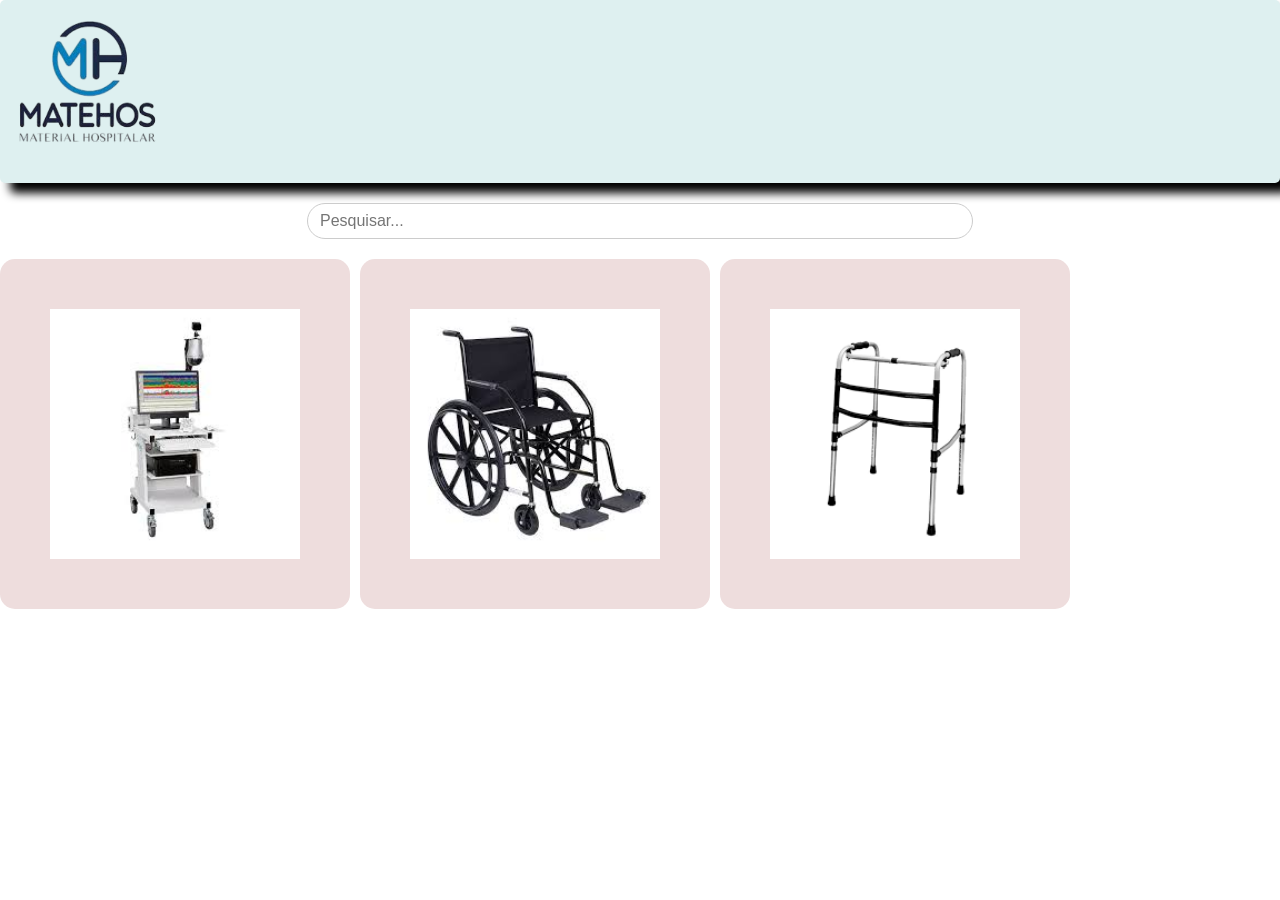
==== index.html @ f67ed815 "oi" ====
<!DOCTYPE html>
<html lang="en">

<head>
    <meta charset="UTF-8">
    <meta name="viewport" content="width=device-width, initial-scale=1.0">
    <title></title>
    <style>
        * {
            margin: 0;
            padding: 0;
        }

        h1 {
            background-color: rgb(222, 240, 240);
            border-radius: 5px;
            box-shadow: 10px 10px 10px black;
            display: block;
            width: 100%;
        }

        input {
            display: block;
            width: 50%;
            padding: 8px 12px;
            margin: 20px auto;
            border: 1px solid #ccc;
            border-radius: 20px;
            font-size: 16px;
            outline: none;
        }

        input:focus {
            border-color: rgb(100, 180, 180);
        }

        .container {
            display: flex;
            gap: 10px;
        }

        .Card {
            display: flex;
            justify-content: center;
            align-items: center;
            background-color: #eedddd;
            padding: 50px;
            border-radius: 15px;
        }
    </style>
</head>

<body>
    <h1><img src="img/download.png" alt="#" width="175px"></h1>
    <input type="text" placeholder="Pesquisar...">

    <div class="container">
        <div class="Card">
            <img src="img/download.jpg" width="250px" alt="">
        </div>
        <div class="Card">
            <img src="img/C.jpg" width="250px" alt="">
        </div>
        <div class="Card">
            <img src="img/a.png" width="250px" alt="">
        </div>
    </div>
</body>

</html>
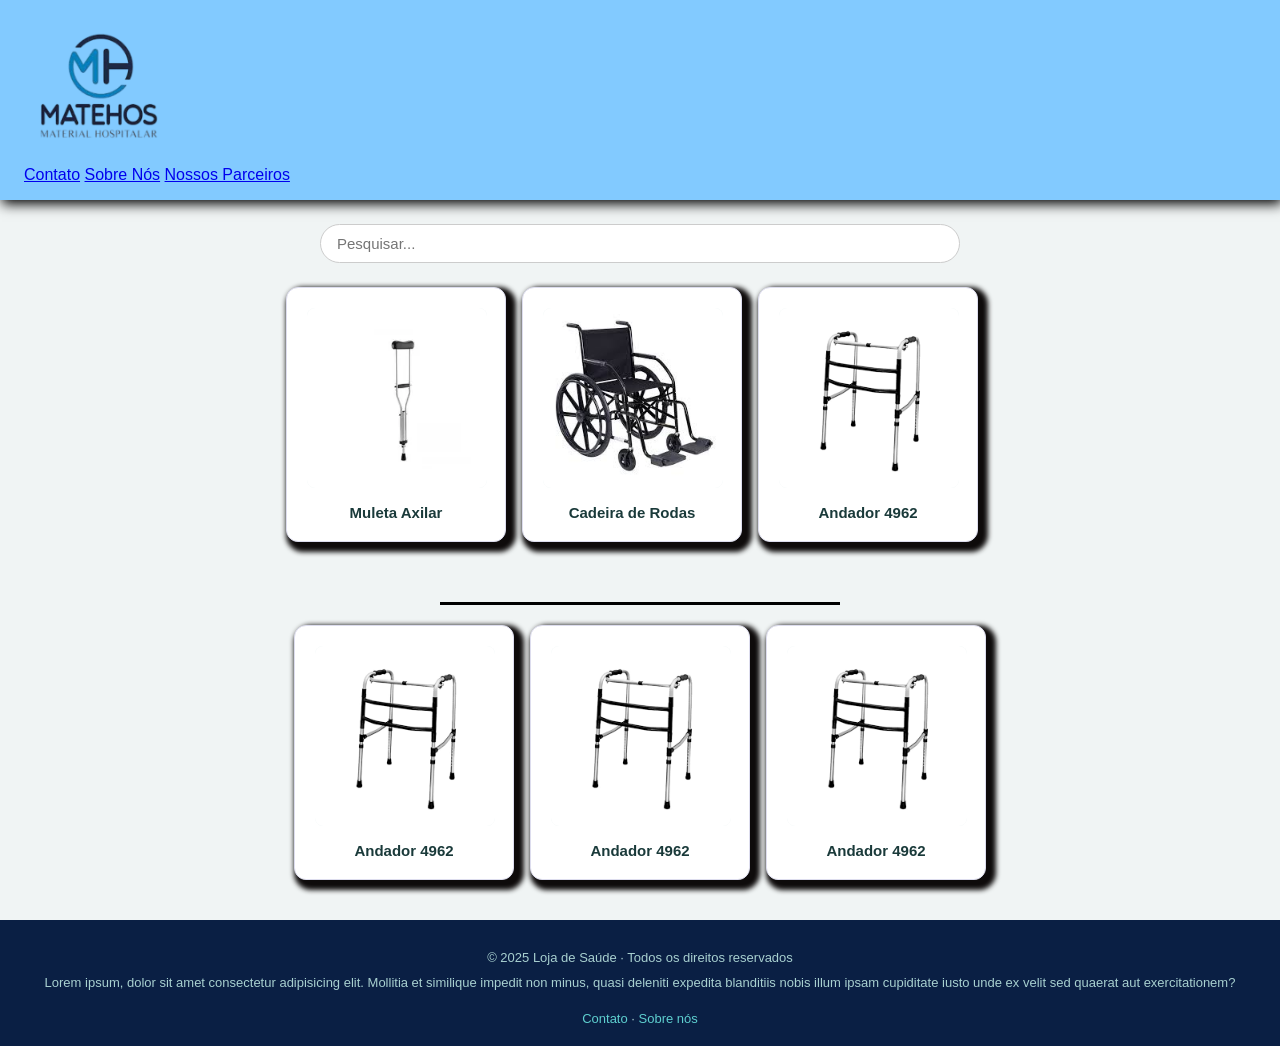
==== commit df5265fd: "tchau" ====
--- a/index.html
+++ b/index.html
@@ -1,70 +1,162 @@
 <!DOCTYPE html>
-<html lang="en">
+<html lang="pt-br">
 
 <head>
     <meta charset="UTF-8">
     <meta name="viewport" content="width=device-width, initial-scale=1.0">
-    <title></title>
+    <title>Loja de Saúde</title>
     <style>
         * {
             margin: 0;
             padding: 0;
+            box-sizing: border-box;
         }
 
-        h1 {
-            background-color: rgb(222, 240, 240);
-            border-radius: 5px;
-            box-shadow: 10px 10px 10px black;
+        body {
+            font-family: sans-serif;
+            background: #f0f4f4;
+            display: flex;
+            flex-direction: column;
+            min-height: 100vh;
+        }
+
+        header {
+            background: #82caff;
+            padding: 16px 24px;
+            box-shadow: 2px 4px 12px black;
+        }
+
+        header img {
             display: block;
-            width: 100%;
+            width: 150px;
         }
 
         input {
             display: block;
             width: 50%;
-            padding: 8px 12px;
-            margin: 20px auto;
+            margin: 24px auto;
+            padding: 10px 16px;
             border: 1px solid #ccc;
             border-radius: 20px;
-            font-size: 16px;
+            font-size: 15px;
             outline: none;
         }
 
         input:focus {
-            border-color: rgb(100, 180, 180);
+            border-color: #4aabab;
         }
 
         .container {
             display: flex;
-            gap: 10px;
+            gap: 16px;
+            justify-content: center;
+            flex-wrap: wrap;
+            padding: 0 20px 40px;
+            flex: 1;
         }
 
-        .Card {
-            display: flex;
-            justify-content: center;
-            align-items: center;
-            background-color: #eedddd;
-            padding: 50px;
-            border-radius: 15px;
+        .card {
+            background: #fff;
+            border: 1px solid #dde;
+            border-radius: 12px;
+            padding: 20px;
+            text-align: center;
+            width: 220px;
+            box-shadow: 5px 5px 5px 5px rgb(14, 11, 11);
+            transition: transform 0.2s, box-shadow 0.2s;
+        }
+
+        .card:hover {
+           
+            box-shadow: 5px 8px 20px rgba(0, 0, 0, 0.1);
+        }
+
+        .card img {
+            width: 180px;
+            height: 180px;
+            object-fit: contain;
+            border-radius: 8px;
+            background: #eef5f5;
+        }
+
+        .card h3 {
+            margin-top: 12px;
+            font-size: 15px;
+            color: #1a3a3a;
+        }
+
+        footer {
+            background: #0A1F44;
+            color: #a8d0d0;
+            text-align: center;
+            padding: 20px;
+            font-size: 13px;
+        }
+
+        footer a {
+            color: #5ecfcf;
+            text-decoration: none;
+        }
+
+        hr {
+            border: none;
+            border-top: 3px solid black;
+            margin: 20px auto;
+            width: 400px;
+        }
+        p{
+            margin-top: 10px;
         }
     </style>
 </head>
 
 <body>
-    <h1><img src="img/download.png" alt="#" width="175px"></h1>
-    <input type="text" placeholder="Pesquisar...">
 
-    <div class="container">
-        <div class="Card">
-            <img src="img/download.jpg" width="250px" alt="">
+    <header>
+        <img src="img/download.png" alt="Logo">
+        <a href="#">Contato</a>
+        <a href="#">Sobre Nós</a>
+        <a href="#">Nossos Parceiros</a>
+    </header>
+
+    <input type="text" placeholder="Pesquisar..." oninput="filtrar(this.value)">
+
+    <div class="container" id="grid">
+        <div class="card" data-nome="muleta axilar">
+            <img src="img/melueta.jpg" alt="Muleta Axilar">
+            <h3>Muleta Axilar</h3>
         </div>
-        <div class="Card">
-            <img src="img/C.jpg" width="250px" alt="">
+        <div class="card" data-nome="cadeira de rodas">
+            <img src="img/C.jpg" alt="Cadeira de Rodas">
+            <h3>Cadeira de Rodas</h3>
         </div>
-        <div class="Card">
-            <img src="img/a.png" width="250px" alt="">
+        <div class="card" data-nome="andador 4962">
+            <img src="img/a.png" alt="Andador 4962">
+            <h3>Andador 4962</h3>
+        </div> <br> <br>
+    </div>
+    <hr>
+    <div class="container" id="grid">
+        <div class="card" data-nome="andador 4962">
+            <img src="img/a.png" alt="Andador 4962">
+            <h3>Andador 4962</h3>
+        </div>
+        <div class="card" data-nome="andador 4962">
+            <img src="img/a.png" alt="Andador 4962">
+            <h3>Andador 4962</h3>
+        </div>
+        <div class="card" data-nome="andador 4962">
+            <img src="img/a.png" alt="Andador 4962">
+            <h3>Andador 4962</h3>
         </div>
     </div>
+    <footer>
+        <p>© 2025 Loja de Saúde · Todos os direitos reservados</p>
+
+        <p>Lorem ipsum, dolor sit amet consectetur adipisicing elit. Mollitia et similique impedit non minus, quasi deleniti expedita blanditiis nobis illum ipsam cupiditate iusto unde ex velit sed quaerat aut exercitationem?</p>
+        <img src="" alt=""> <img src="" alt=""> <img src="" alt="">
+        <p style="margin-top: 6px;"><a href="#">Contato</a> · <a href="#">Sobre nós</a></p>
+    </footer>
 </body>
 
 </html>
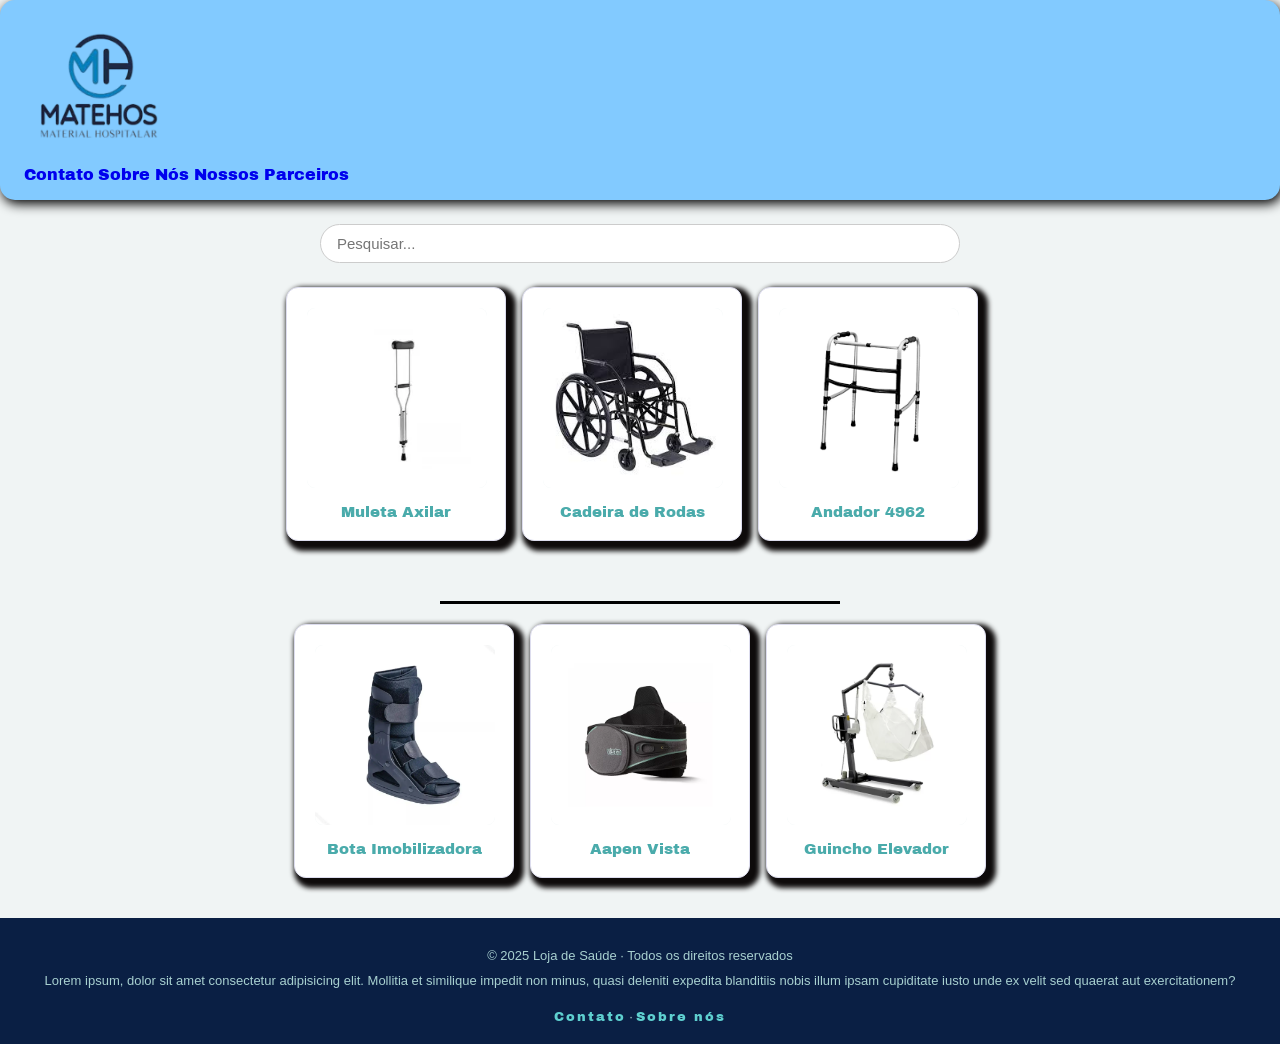
==== commit 736b68a7: "ola" ====
--- a/index.html
+++ b/index.html
@@ -4,8 +4,13 @@
 <head>
     <meta charset="UTF-8">
     <meta name="viewport" content="width=device-width, initial-scale=1.0">
-    <title>Loja de Saúde</title>
+    <link rel="shortcut icon" href="img/download.png" type="image/x-icon">
+    <title>Matehos</title>
     <style>
+        @import url('https://fonts.googleapis.com/css2?family=Archivo+Black&display=swap');
+        @import url('https://fonts.googleapis.com/css2?family=Archivo+Black&family=Lora:ital,wght@0,400..700;1,400..700&display=swap');
+
+
         * {
             margin: 0;
             padding: 0;
@@ -24,6 +29,7 @@
             background: #82caff;
             padding: 16px 24px;
             box-shadow: 2px 4px 12px black;
+            border-radius: 15px 15px;
         }
 
         header img {
@@ -67,7 +73,7 @@
         }
 
         .card:hover {
-           
+
             box-shadow: 5px 8px 20px rgba(0, 0, 0, 0.1);
         }
 
@@ -79,10 +85,16 @@
             background: #eef5f5;
         }
 
+        h3 {
+            font-family: "Archivo Black", sans-serif;
+            font-weight: 400;
+            font-style: normal;
+        }
+
         .card h3 {
             margin-top: 12px;
             font-size: 15px;
-            color: #1a3a3a;
+            color: #4aabab;
         }
 
         footer {
@@ -93,9 +105,21 @@
             font-size: 13px;
         }
 
+        a {
+            text-decoration: none;
+            font-family: "Archivo Black", sans-serif;
+            font-weight: 400;
+            font-style: normal;
+        }
+
+        a:hover {
+            color: #0A1F44;
+        }
+
         footer a {
             color: #5ecfcf;
             text-decoration: none;
+            letter-spacing: 2px;
         }
 
         hr {
@@ -104,7 +128,8 @@
             margin: 20px auto;
             width: 400px;
         }
-        p{
+
+        p {
             margin-top: 10px;
         }
     </style>
@@ -123,37 +148,47 @@
 
     <div class="container" id="grid">
         <div class="card" data-nome="muleta axilar">
-            <img src="img/melueta.jpg" alt="Muleta Axilar">
+            <a href="muleta.html" target="_blank">
+                <img src="img/melueta.jpg" alt="Muleta Axilar">
+            </a>
             <h3>Muleta Axilar</h3>
         </div>
         <div class="card" data-nome="cadeira de rodas">
-            <img src="img/C.jpg" alt="Cadeira de Rodas">
+            <a href="cadeira.html" target="_blank">
+                <img src="img/C.jpg" alt="Cadeira de Rodas">
+            </a>
             <h3>Cadeira de Rodas</h3>
         </div>
         <div class="card" data-nome="andador 4962">
-            <img src="img/a.png" alt="Andador 4962">
+            <a href="andador.html">
+                <img src="img/a.png" alt="Andador 4962">
+            </a>
             <h3>Andador 4962</h3>
         </div> <br> <br>
     </div>
     <hr>
     <div class="container" id="grid">
         <div class="card" data-nome="andador 4962">
-            <img src="img/a.png" alt="Andador 4962">
-            <h3>Andador 4962</h3>
+            <a href="BOTA.HTML">
+                <img src="img/bota.jpg" alt="Andador 4962">
+            </a>
+            <h3>Bota Imobilizadora</h3>
         </div>
         <div class="card" data-nome="andador 4962">
-            <img src="img/a.png" alt="Andador 4962">
-            <h3>Andador 4962</h3>
+            <img src="img/aspen.jpg" alt="Andador 4962">
+            <h3>Aapen Vista</h3>
         </div>
         <div class="card" data-nome="andador 4962">
-            <img src="img/a.png" alt="Andador 4962">
-            <h3>Andador 4962</h3>
+            <img src="img/elevador.jpg" alt="Andador 4962">
+            <h3>Guincho Elevador</h3>
         </div>
     </div>
     <footer>
         <p>© 2025 Loja de Saúde · Todos os direitos reservados</p>
 
-        <p>Lorem ipsum, dolor sit amet consectetur adipisicing elit. Mollitia et similique impedit non minus, quasi deleniti expedita blanditiis nobis illum ipsam cupiditate iusto unde ex velit sed quaerat aut exercitationem?</p>
+        <p>Lorem ipsum, dolor sit amet consectetur adipisicing elit. Mollitia et similique impedit non minus, quasi
+            deleniti expedita blanditiis nobis illum ipsam cupiditate iusto unde ex velit sed quaerat aut
+            exercitationem?</p>
         <img src="" alt=""> <img src="" alt=""> <img src="" alt="">
         <p style="margin-top: 6px;"><a href="#">Contato</a> · <a href="#">Sobre nós</a></p>
     </footer>
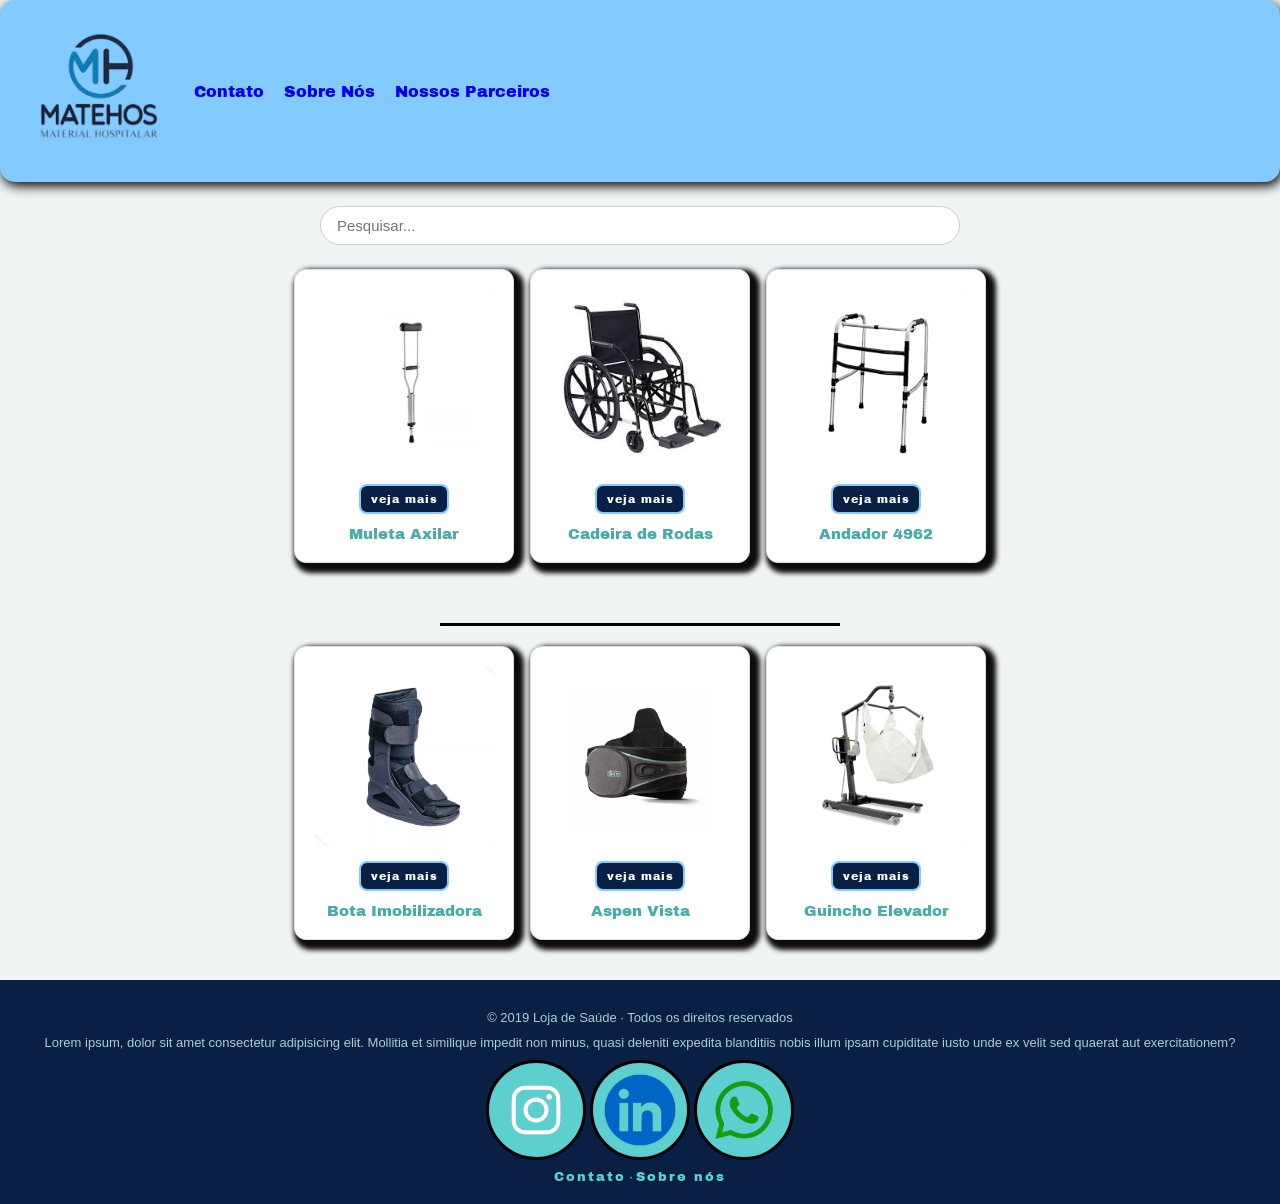
==== commit 2495047d: "chato" ====
--- a/index.html
+++ b/index.html
@@ -10,7 +10,6 @@
         @import url('https://fonts.googleapis.com/css2?family=Archivo+Black&display=swap');
         @import url('https://fonts.googleapis.com/css2?family=Archivo+Black&family=Lora:ital,wght@0,400..700;1,400..700&display=swap');
 
-
         * {
             margin: 0;
             padding: 0;
@@ -30,6 +29,9 @@
             padding: 16px 24px;
             box-shadow: 2px 4px 12px black;
             border-radius: 15px 15px;
+            display: flex;
+            align-items: center;
+            gap: 20px;
         }
 
         header img {
@@ -73,7 +75,6 @@
         }
 
         .card:hover {
-
             box-shadow: 5px 8px 20px rgba(0, 0, 0, 0.1);
         }
 
@@ -132,6 +133,41 @@
         p {
             margin-top: 10px;
         }
+
+        .cliente,
+        .cara,
+        .mano {
+            background-color: #5ecfcf;
+            border: solid 3px black;
+            border-radius: 50px;
+            margin-top: 10px;
+        }
+
+        button {
+            background-color: #0A1F44;
+            border: solid 2px #82caff;
+            border-radius: 8px;
+            width: 90px;
+            height: 30px;
+            color: #fff;
+            font-family: "Archivo Black", sans-serif;
+            font-size: 11px;
+            letter-spacing: 1px;
+            cursor: pointer;
+            margin-top: 10px;
+            transition: background-color 0.2s, color 0.2s, transform 0.1s;
+        }
+
+        button:hover {
+            background-color: #4aabab;
+            border-color: #4aabab;
+            color: #fff;
+            transform: scale(1.05);
+        }
+
+        button:active {
+            transform: scale(0.97);
+        }
     </style>
 </head>
 
@@ -141,7 +177,7 @@
         <img src="img/download.png" alt="Logo">
         <a href="#">Contato</a>
         <a href="#">Sobre Nós</a>
-        <a href="#">Nossos Parceiros</a>
+        <a href="Parceiros.html">Nossos Parceiros</a>
     </header>
 
     <input type="text" placeholder="Pesquisar..." oninput="filtrar(this.value)">
@@ -150,48 +186,64 @@
         <div class="card" data-nome="muleta axilar">
             <a href="muleta.html" target="_blank">
                 <img src="img/melueta.jpg" alt="Muleta Axilar">
+                <button>veja mais</button>
             </a>
             <h3>Muleta Axilar</h3>
         </div>
         <div class="card" data-nome="cadeira de rodas">
+            <img src="img/C.jpg" alt="Cadeira de Rodas">
             <a href="cadeira.html" target="_blank">
-                <img src="img/C.jpg" alt="Cadeira de Rodas">
+                <button>veja mais</button>
             </a>
             <h3>Cadeira de Rodas</h3>
         </div>
         <div class="card" data-nome="andador 4962">
-            <a href="andador.html">
-                <img src="img/a.png" alt="Andador 4962">
+            <img src="img/a.png" alt="Andador 4962">
+            <a href="andador.html" target="_blank">
+                <button>veja mais</button>
             </a>
             <h3>Andador 4962</h3>
-        </div> <br> <br>
+        </div>
     </div>
+
     <hr>
-    <div class="container" id="grid">
-        <div class="card" data-nome="andador 4962">
-            <a href="BOTA.HTML">
-                <img src="img/bota.jpg" alt="Andador 4962">
+
+    <div class="container">
+        <div class="card" data-nome="bota imobilizadora">
+            <img src="img/bota.jpg" alt="Bota Imobilizadora">
+            <a href="BOTA.HTML" target="_blank">
+                <button>veja mais</button>
             </a>
             <h3>Bota Imobilizadora</h3>
         </div>
-        <div class="card" data-nome="andador 4962">
-            <img src="img/aspen.jpg" alt="Andador 4962">
-            <h3>Aapen Vista</h3>
-        </div>
-        <div class="card" data-nome="andador 4962">
-            <img src="img/elevador.jpg" alt="Andador 4962">
+        <div class="card" data-nome="aspen vista">
+
+            <img src="img/aspen.jpg" alt="Aspen Vista">
+            <a href="aspen.html" target="_blank">
+                <button>veja mais</button>
+            </a>
+            <h3>Aspen Vista</h3>
+        </div>
+        <div class="card" data-nome="guincho elevador">
+
+            <img src="img/elevador.jpg" alt="Guincho Elevador"><a href="elevador.html" target="_blank">
+                <button>veja mais</button>
+            </a>
             <h3>Guincho Elevador</h3>
         </div>
     </div>
+
     <footer>
-        <p>© 2025 Loja de Saúde · Todos os direitos reservados</p>
-
+        <p>© 2019 Loja de Saúde · Todos os direitos reservados</p>
         <p>Lorem ipsum, dolor sit amet consectetur adipisicing elit. Mollitia et similique impedit non minus, quasi
             deleniti expedita blanditiis nobis illum ipsam cupiditate iusto unde ex velit sed quaerat aut
             exercitationem?</p>
-        <img src="" alt=""> <img src="" alt=""> <img src="" alt="">
+        <img class="cliente" src="img/i.png" alt="" width="100px">
+        <img class="cara" src="img/l.png" alt="" width="100px">
+        <img class="mano" src="img/w.png" alt="" width="100px">
         <p style="margin-top: 6px;"><a href="#">Contato</a> · <a href="#">Sobre nós</a></p>
     </footer>
+
 </body>
 
 </html>
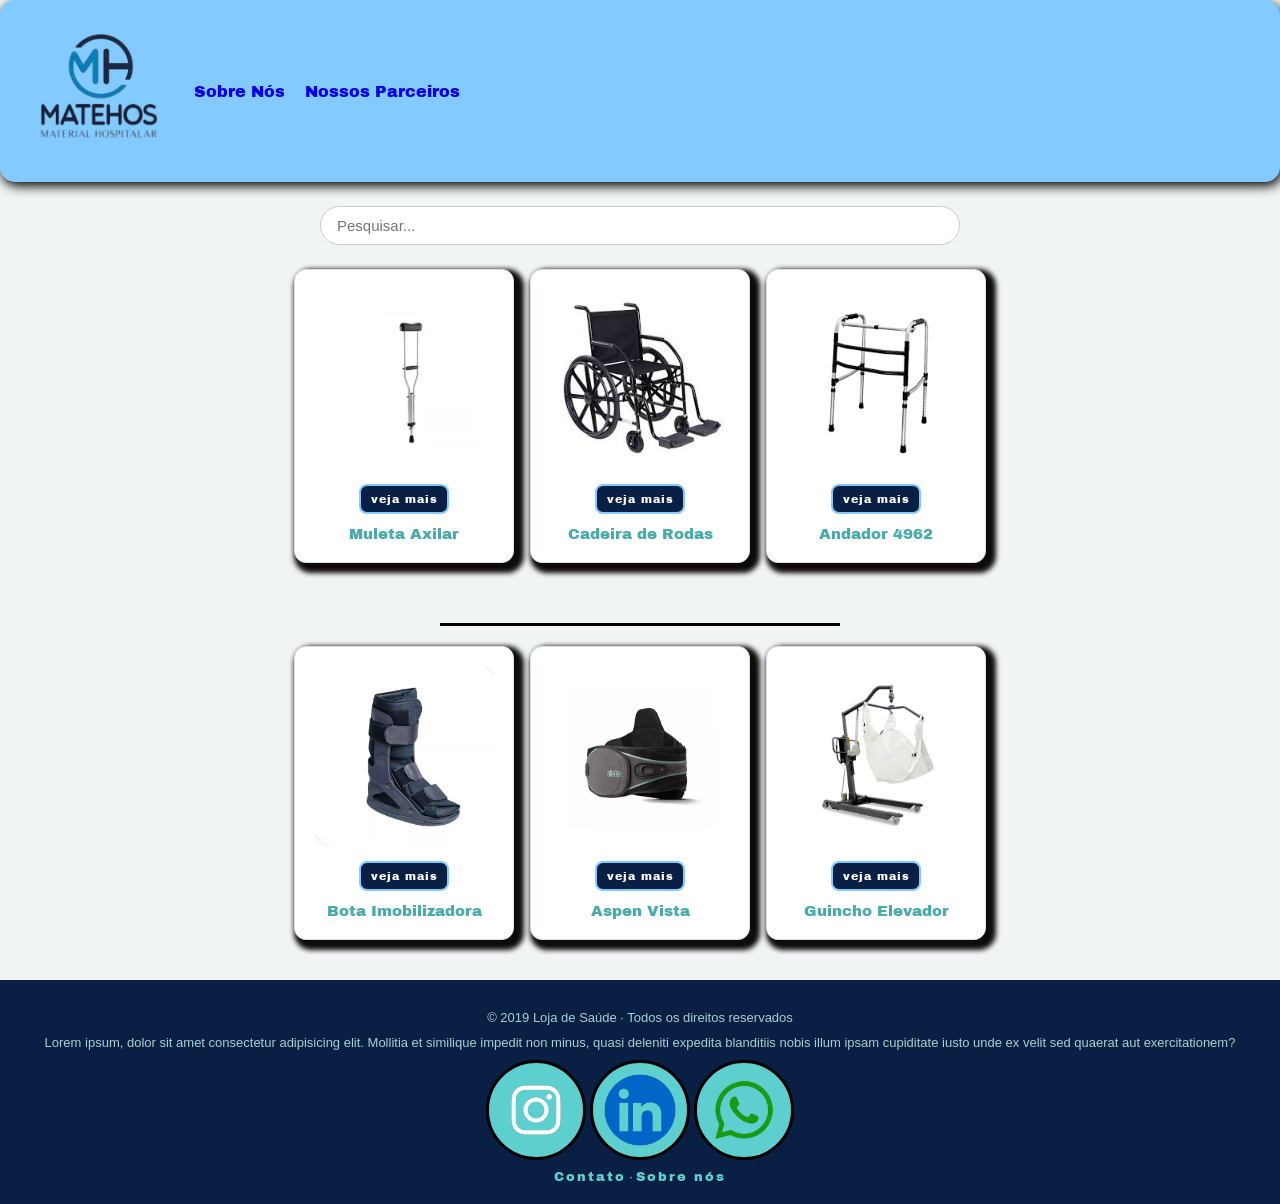
==== commit 45ff9688: "mau" ====
--- a/index.html
+++ b/index.html
@@ -175,8 +175,7 @@
 
     <header>
         <img src="img/download.png" alt="Logo">
-        <a href="#">Contato</a>
-        <a href="#">Sobre Nós</a>
+        <a href="sobre.html">Sobre Nós</a>
         <a href="Parceiros.html">Nossos Parceiros</a>
     </header>
 
